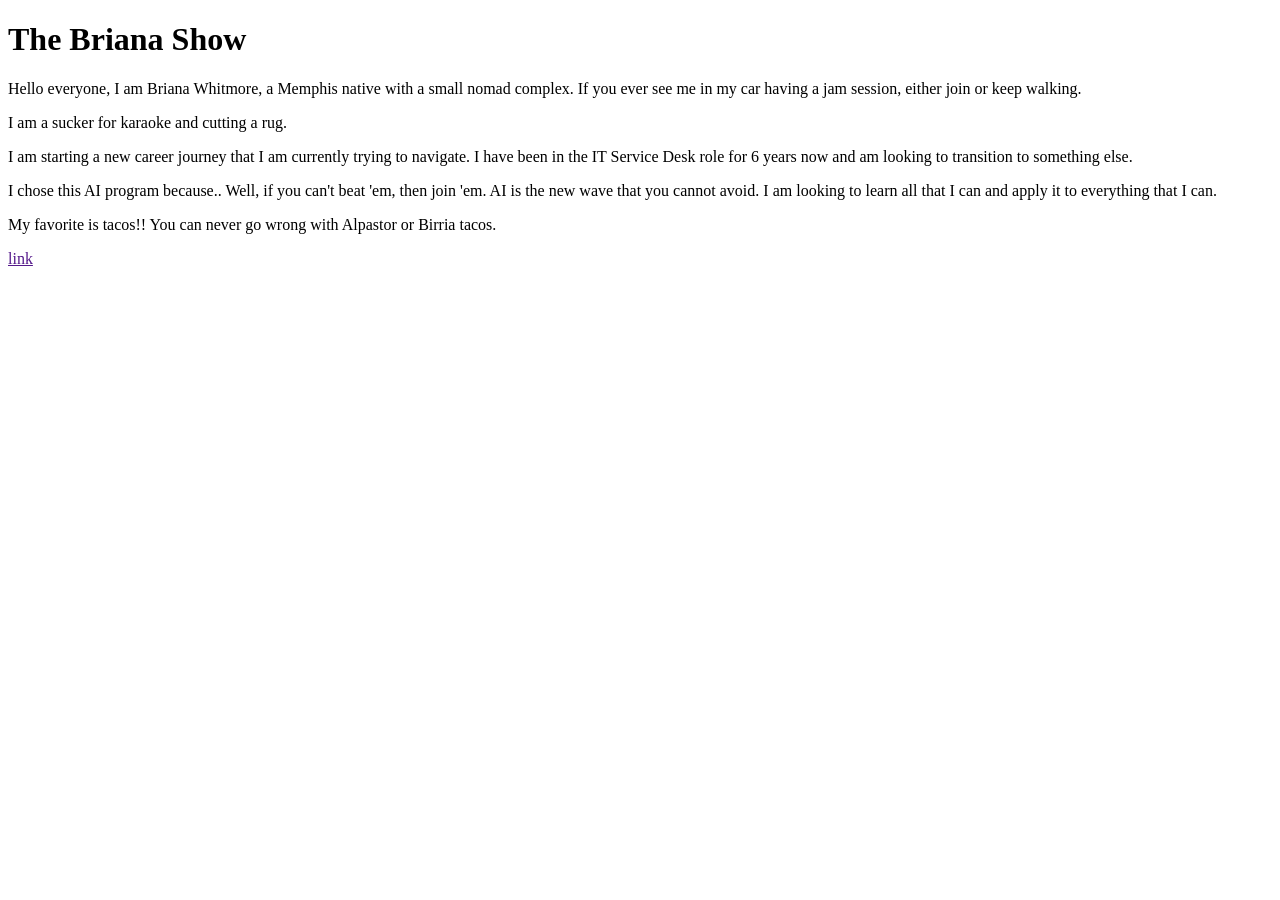
==== about.html @ 842c2055 "Create about.html" ====
<!DOCTYPE html>
<html lang="en">
<head>
    <meta charset="UTF-8">
    <meta name="viewport" content="width=device-width, initial-scale=1.0">
    <title>About Me</title>
    <!-- What about the CSS? -->
</head>
<body>
    <!-- Set a page heading -->
    <h1>The Briana Show</h1>
    <!-- Replace the InnerHTML text below with what is being asked for -->
    <p>Hello everyone, I am Briana Whitmore, a Memphis native with a small nomad complex. If you ever see me in my car having a jam session, either join or keep walking.</p>
    <p>I am a sucker for karaoke and cutting a rug.</p>
    <p>I am starting a new career journey that I am currently trying to navigate. I have been in the IT Service Desk role for 6 years now and am looking to transition to something else.</p>
    <p>I chose this AI program because.. Well, if you can't beat 'em, then join 'em. AI is the new wave that you cannot avoid. I am looking to learn all that I can and apply it to everything that I can.</p>
    <p>My favorite is tacos!! You can never go wrong with Alpastor or Birria tacos.</p>
    <!-- Correct the link to the Homepage and Customize the Link Text -->
    <a href="">link</a>
</body>
</html>
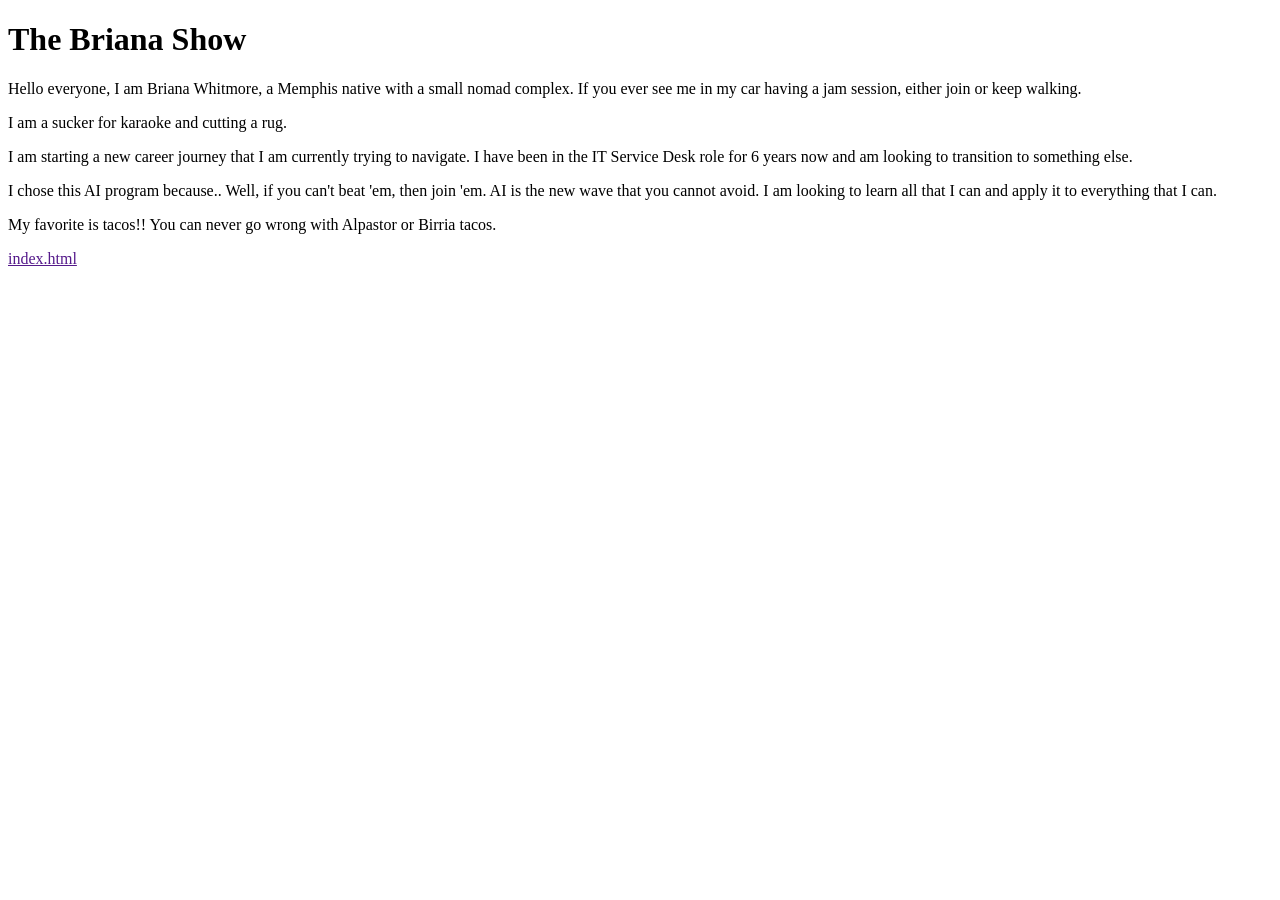
==== commit 975caf65: "Update about.html" ====
--- a/about.html
+++ b/about.html
@@ -16,6 +16,6 @@
     <p>I chose this AI program because.. Well, if you can't beat 'em, then join 'em. AI is the new wave that you cannot avoid. I am looking to learn all that I can and apply it to everything that I can.</p>
     <p>My favorite is tacos!! You can never go wrong with Alpastor or Birria tacos.</p>
     <!-- Correct the link to the Homepage and Customize the Link Text -->
-    <a href="">link</a>
+    <a href="">index.html</a>
 </body>
 </html>
